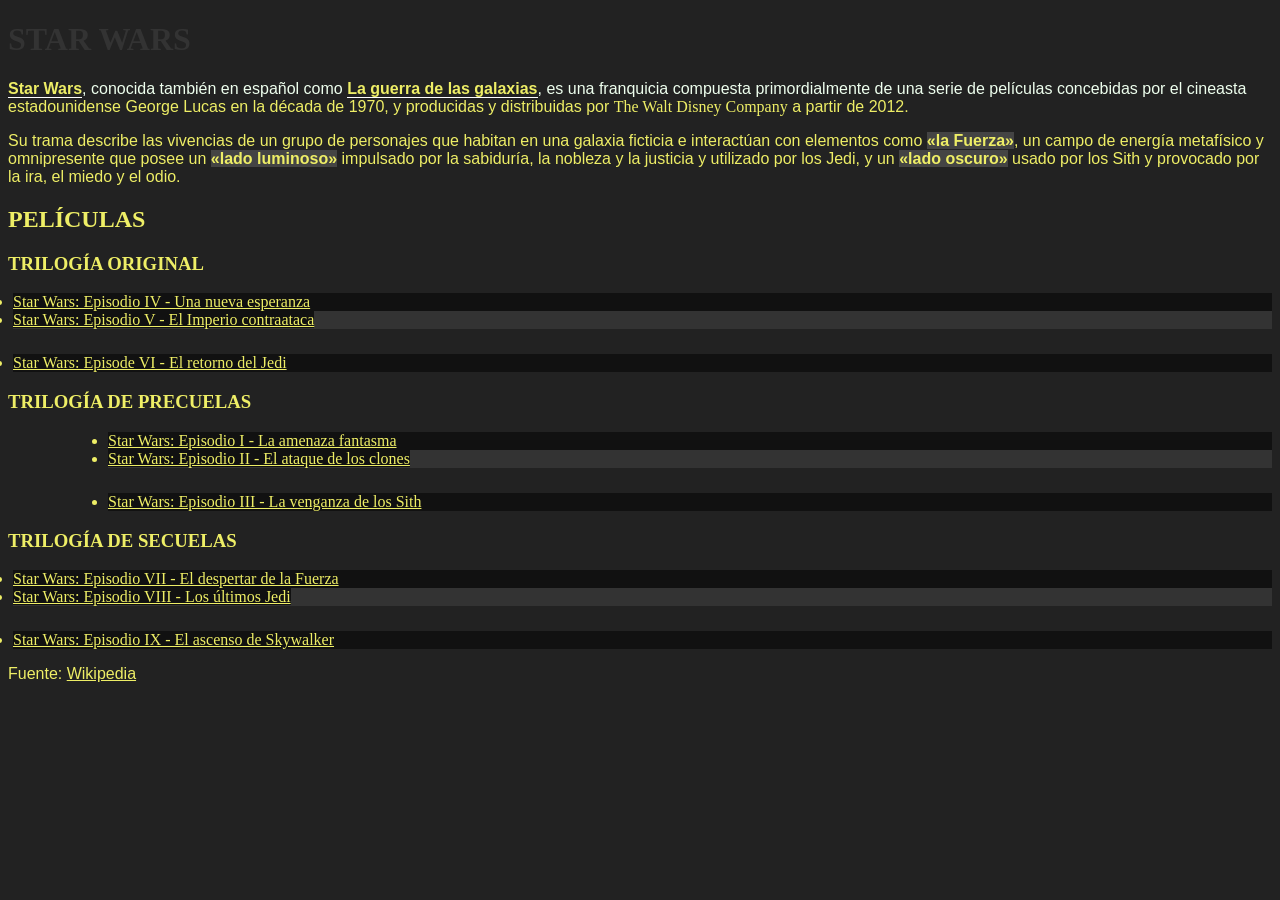
==== tp-2/index.html @ 45bba804 "Add files via upload" ====
<!DOCTYPE html>
<html>
<head>
    <meta charset="utf-8">
    <meta name="viewport" content="width=device-width, initial-scale=1">
    <title>TP2 - Selectores CSS</title>
    <link rel="stylesheet" href="style.css">
</head>
<body>
    <h1>Star Wars</h1>
    <p><strong>Star Wars</strong>, conocida también en español como <strong>La guerra de las galaxias</strong>, es una franquicia compuesta primordialmente de una serie de películas concebidas por el cineasta estadounidense George Lucas en la década de 1970, y producidas y distribuidas por <a>The Walt Disney Company</a> a partir de 2012.</p>
    <p>Su trama describe las vivencias de un grupo de personajes que habitan en una galaxia ficticia e interactúan con elementos como <span class="the-force">«la Fuerza»</span>, un campo de energía metafísico y omnipresente que posee un <span class="the-force light-side">«lado luminoso»</span> impulsado por la sabiduría, la nobleza y la justicia y utilizado por los Jedi, y un <span class="the-force dark-side">«lado oscuro»</span> usado por los Sith y provocado por la ira, el miedo y el odio.</p>
    <h2>Películas</h2>
    <h3>Trilogía Original</h3>
    <ul id="og-trilogy" class="movies-list">
        <li><a href="https://es.wikipedia.org/wiki/Star_Wars:_Episodio_IV_-_Una_nueva_esperanza">Star Wars: Episodio IV - Una nueva esperanza</a></li>
        <li><a href="https://es.wikipedia.org/wiki/Star_Wars:_Episodio_V_-_El_Imperio_contraataca">Star Wars: Episodio V - El Imperio contraataca</a></li>
        <li><a href="https://es.wikipedia.org/wiki/Star_Wars:_Episode_VI_-_Return_of_the_Jedi">Star Wars: Episode VI - El retorno del Jedi</a></li>
    </ul>
    <h3>Trilogía de precuelas</h3>
    <ul class="movies-list">
        <li><a href="https://es.wikipedia.org/wiki/Star_Wars:_Episodio_I_-_La_amenaza_fantasma">Star Wars: Episodio I - La amenaza fantasma</a></li>
        <li><a href="https://es.wikipedia.org/wiki/Star_Wars:_Episodio_II_-_El_ataque_de_los_clones">Star Wars: Episodio II - El ataque de los clones</a></li>
        <li><a href="https://es.wikipedia.org/wiki/Star_Wars:_Episodio_III_-_La_venganza_de_los_Sith">Star Wars: Episodio III - La venganza de los Sith</a></li>
    </ul>
    <h3>Trilogía de secuelas</h3>
    <ul class="movies-list">
        <li><a href="https://es.wikipedia.org/wiki/Star_Wars:_Episodio_VII_-_El_despertar_de_la_Fuerza">Star Wars: Episodio VII - El despertar de la Fuerza</a></li>
        <li><a href="https://es.wikipedia.org/wiki/Star_Wars:_Episodio_VIII_-_Los_últimos_Jedi">Star Wars: Episodio VIII - Los últimos Jedi</a></li>
        <li><a href="https://es.wikipedia.org/wiki/Star_Wars:_Episodio_IX_-_El_ascenso_de_Skywalker">Star Wars: Episodio IX - El ascenso de Skywalker</a></li>
    </ul>
    <p>Fuente: <a href="https://es.wikipedia.org/wiki/Star_Wars">Wikipedia</a></p>
</body>
</html>
---- tp-2/style.css ----
*{
    background-color: #222;
    color:  #ee6;
}
p{
    font-family: sans-serif;
}
strong{
    border-bottom: 1px solid white;
}
.the-force{
    background-color:  #444;
    font-weight: bolder;
}
.og-trilogy{
    list-style-type: circle;
}

.movies-list{
    padding-left: 5px;
}

.movies-list:nth-of-type(2) {
    padding-left: 100px;
}

.movies-list li:last-child {
  margin-top: 25px;
}

h1, h2, h3{
    text-transform: uppercase;
}

p:first-of-type:first-line{
        color:  #efe;
}

h1 {
        color: #333; 
        transition: color 0.3s ease; 
    }

    h1:hover {
        color: #e63946;
    }

a:visited{
    color: #888787;
}

a:not([href]){
    font-family: cursive;
}

.movies-list :nth-child(odd)
 {
  background-color: #111;
}
.movies-list :nth-child(even)
 {
  background-color: #333;
}
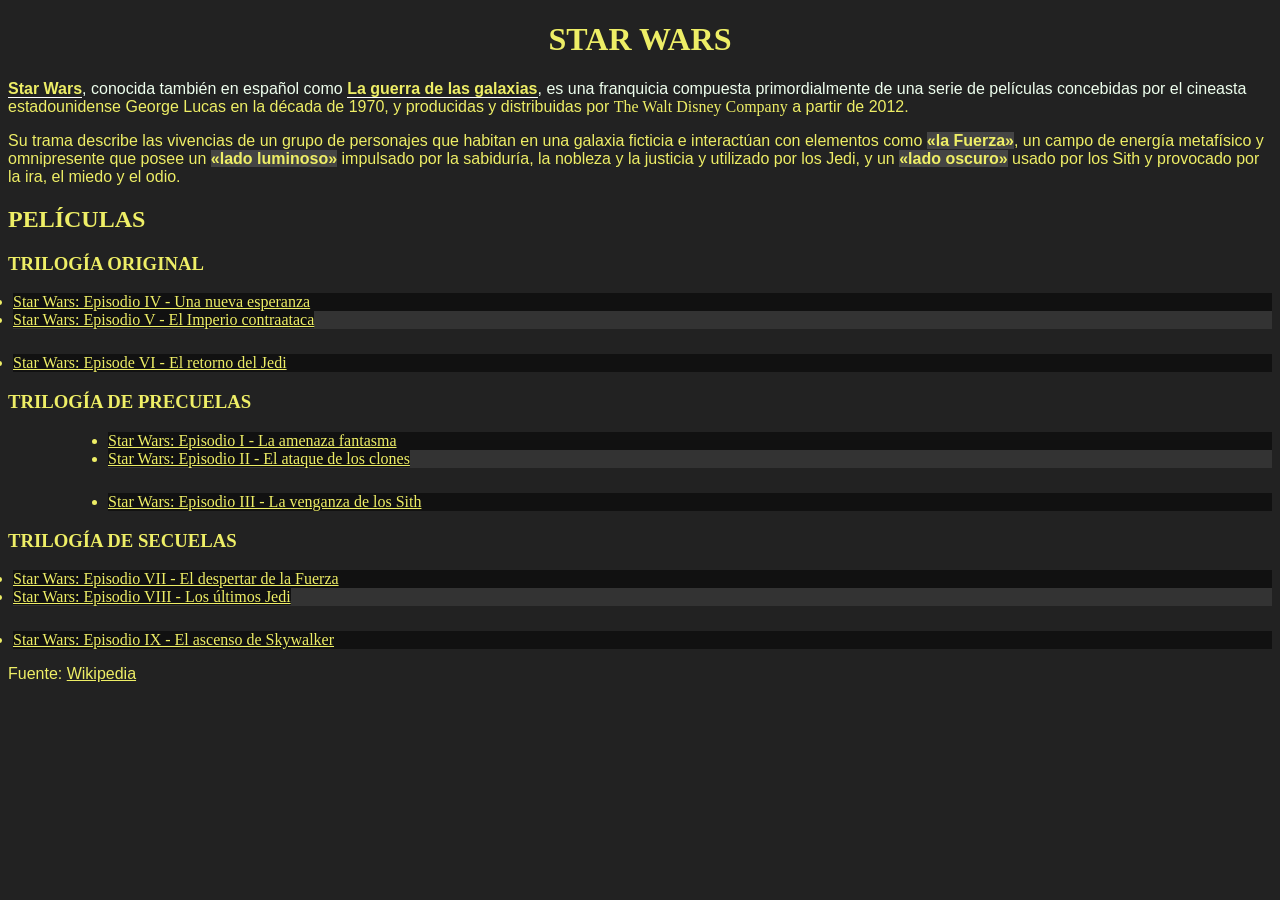
==== commit ad04d909: "Update index.html" ====
--- a/tp-2/index.html
+++ b/tp-2/index.html
@@ -7,7 +7,7 @@
     <link rel="stylesheet" href="style.css">
 </head>
 <body>
-    <h1>Star Wars</h1>
+    <h1><center>Star Wars</center></h1>
     <p><strong>Star Wars</strong>, conocida también en español como <strong>La guerra de las galaxias</strong>, es una franquicia compuesta primordialmente de una serie de películas concebidas por el cineasta estadounidense George Lucas en la década de 1970, y producidas y distribuidas por <a>The Walt Disney Company</a> a partir de 2012.</p>
     <p>Su trama describe las vivencias de un grupo de personajes que habitan en una galaxia ficticia e interactúan con elementos como <span class="the-force">«la Fuerza»</span>, un campo de energía metafísico y omnipresente que posee un <span class="the-force light-side">«lado luminoso»</span> impulsado por la sabiduría, la nobleza y la justicia y utilizado por los Jedi, y un <span class="the-force dark-side">«lado oscuro»</span> usado por los Sith y provocado por la ira, el miedo y el odio.</p>
     <h2>Películas</h2>
@@ -31,4 +31,4 @@
     </ul>
     <p>Fuente: <a href="https://es.wikipedia.org/wiki/Star_Wars">Wikipedia</a></p>
 </body>
-</html>+</html>
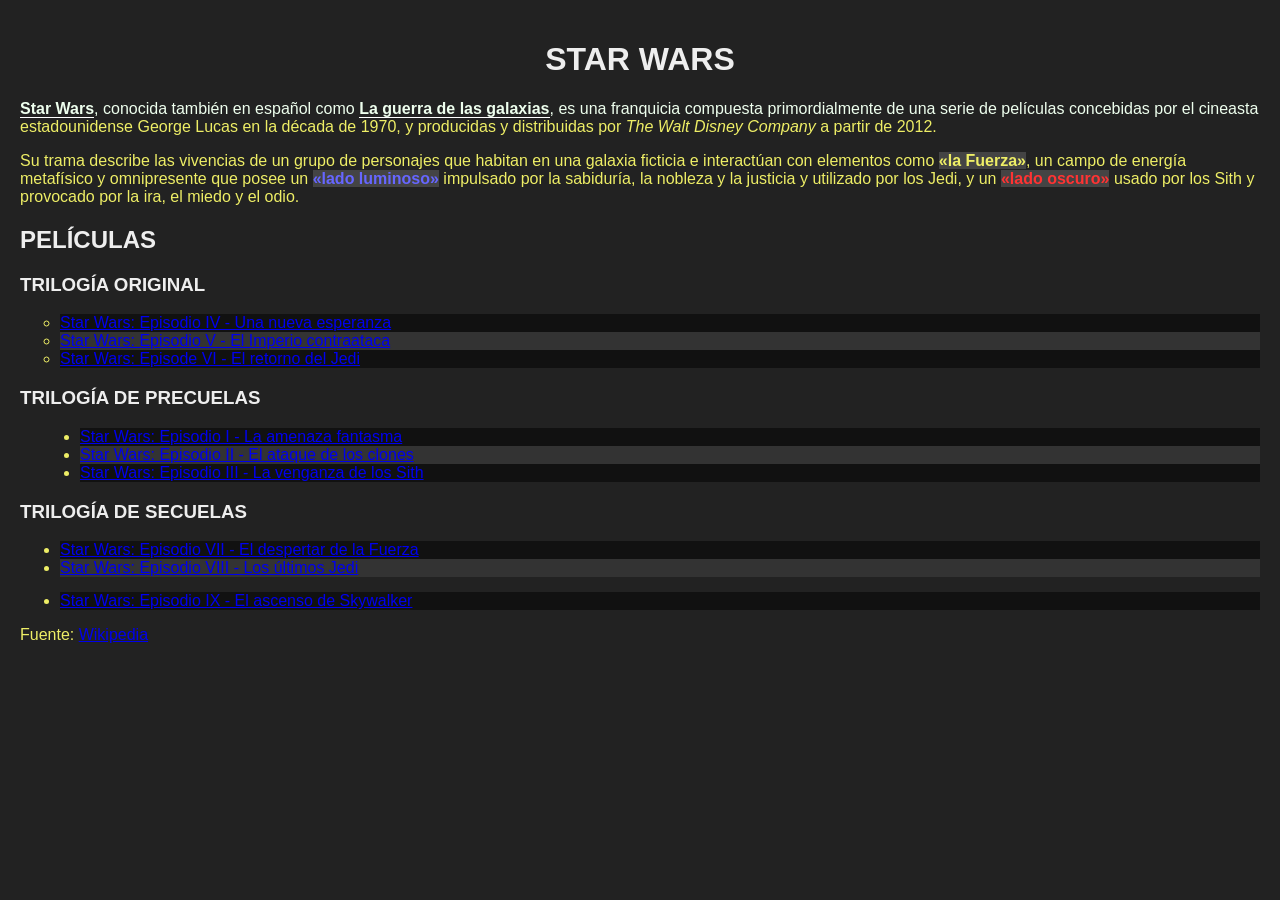
==== commit 3a5c90aa: "Add files via upload" ====
--- a/tp-2/index.html
+++ b/tp-2/index.html
@@ -4,10 +4,10 @@
     <meta charset="utf-8">
     <meta name="viewport" content="width=device-width, initial-scale=1">
     <title>TP2 - Selectores CSS</title>
-    <link rel="stylesheet" href="style.css">
+    <link rel="stylesheet" href="estilos.css">
 </head>
 <body>
-    <h1><center>Star Wars</center></h1>
+    <h1>Star Wars</h1>
     <p><strong>Star Wars</strong>, conocida también en español como <strong>La guerra de las galaxias</strong>, es una franquicia compuesta primordialmente de una serie de películas concebidas por el cineasta estadounidense George Lucas en la década de 1970, y producidas y distribuidas por <a>The Walt Disney Company</a> a partir de 2012.</p>
     <p>Su trama describe las vivencias de un grupo de personajes que habitan en una galaxia ficticia e interactúan con elementos como <span class="the-force">«la Fuerza»</span>, un campo de energía metafísico y omnipresente que posee un <span class="the-force light-side">«lado luminoso»</span> impulsado por la sabiduría, la nobleza y la justicia y utilizado por los Jedi, y un <span class="the-force dark-side">«lado oscuro»</span> usado por los Sith y provocado por la ira, el miedo y el odio.</p>
     <h2>Películas</h2>
@@ -18,7 +18,7 @@
         <li><a href="https://es.wikipedia.org/wiki/Star_Wars:_Episode_VI_-_Return_of_the_Jedi">Star Wars: Episode VI - El retorno del Jedi</a></li>
     </ul>
     <h3>Trilogía de precuelas</h3>
-    <ul class="movies-list">
+    <ul id="ep-pre" class="movies-list">
         <li><a href="https://es.wikipedia.org/wiki/Star_Wars:_Episodio_I_-_La_amenaza_fantasma">Star Wars: Episodio I - La amenaza fantasma</a></li>
         <li><a href="https://es.wikipedia.org/wiki/Star_Wars:_Episodio_II_-_El_ataque_de_los_clones">Star Wars: Episodio II - El ataque de los clones</a></li>
         <li><a href="https://es.wikipedia.org/wiki/Star_Wars:_Episodio_III_-_La_venganza_de_los_Sith">Star Wars: Episodio III - La venganza de los Sith</a></li>
@@ -27,7 +27,7 @@
     <ul class="movies-list">
         <li><a href="https://es.wikipedia.org/wiki/Star_Wars:_Episodio_VII_-_El_despertar_de_la_Fuerza">Star Wars: Episodio VII - El despertar de la Fuerza</a></li>
         <li><a href="https://es.wikipedia.org/wiki/Star_Wars:_Episodio_VIII_-_Los_últimos_Jedi">Star Wars: Episodio VIII - Los últimos Jedi</a></li>
-        <li><a href="https://es.wikipedia.org/wiki/Star_Wars:_Episodio_IX_-_El_ascenso_de_Skywalker">Star Wars: Episodio IX - El ascenso de Skywalker</a></li>
+        <li id="episodio_IX"><a href="https://es.wikipedia.org/wiki/Star_Wars:_Episodio_IX_-_El_ascenso_de_Skywalker">Star Wars: Episodio IX - El ascenso de Skywalker</a></li>
     </ul>
     <p>Fuente: <a href="https://es.wikipedia.org/wiki/Star_Wars">Wikipedia</a></p>
 </body>
--- a/tp-2/estilos.css
+++ b/tp-2/estilos.css
@@ -0,0 +1,96 @@
+/* 1. (color #ee6 #eeee66 - amarillo verdoso claro) */
+body {
+    background-color: #222;
+    color: #ee6;
+    margin: 0;
+    padding: 20px;
+    font-family: Arial, Helvetica, sans-serif; 
+}
+
+/* 2. Centrar el título principal */
+h1 {
+    text-align: center;
+}
+
+/* 3.fuente sans-serif */
+p {
+    font-family: sans-serif;
+}
+
+/* 4.color #eee */
+h1, h2, h3 {
+    color: #eee;
+}
+
+/* 5. Borde  blanco */
+strong {
+    border-bottom: 1px solid white;
+}
+
+/* 6. Fondo gris #444 y negrita */
+.the-force {
+    background-color: #444;
+    font-weight: bold;
+}
+
+/* 7. Colores para light-side y dark-side */
+.the-force.light-side {
+    color: #66f;     
+}
+
+.the-force.dark-side {
+    color: #f33;       
+}
+
+/* 8. List-style circle*/
+#og-trilogy {
+    list-style-type: circle;
+}
+
+/* 9. Padding-left  */
+#ep-pre {
+    padding-left: 60px;   
+}
+
+/* 10. Margin-top */
+#episodio_IX {
+    margin-top: 15px;     
+}
+
+/* ────────────── */
+/* Bonus Tracks  */
+/* ─────────── */
+
+/* 11.títulos en mayúsculas */
+h1, h2, h3 {
+    text-transform: uppercase;
+}
+
+/* 12. Primera línea del primer párrafo en #efe  */
+p:first-of-type::first-line {
+    color: #efe;
+}
+
+/* 13. Título principal cambia de color al hover */
+h1:hover {
+    color: #ffeb3b;      
+}
+
+/* 14. Links visitados en gris */
+a:visited {
+    color: #999;
+}
+
+/* 15. Links sin href */
+a:not([href]) {
+    font-style: italic;
+}
+
+/* 16. Fondo alternado en los <li> de TODOS los .movies-list */
+.movies-list li:nth-child(odd) {
+    background-color: #111;
+}
+
+.movies-list li:nth-child(even) {
+    background-color: #333;
+}
